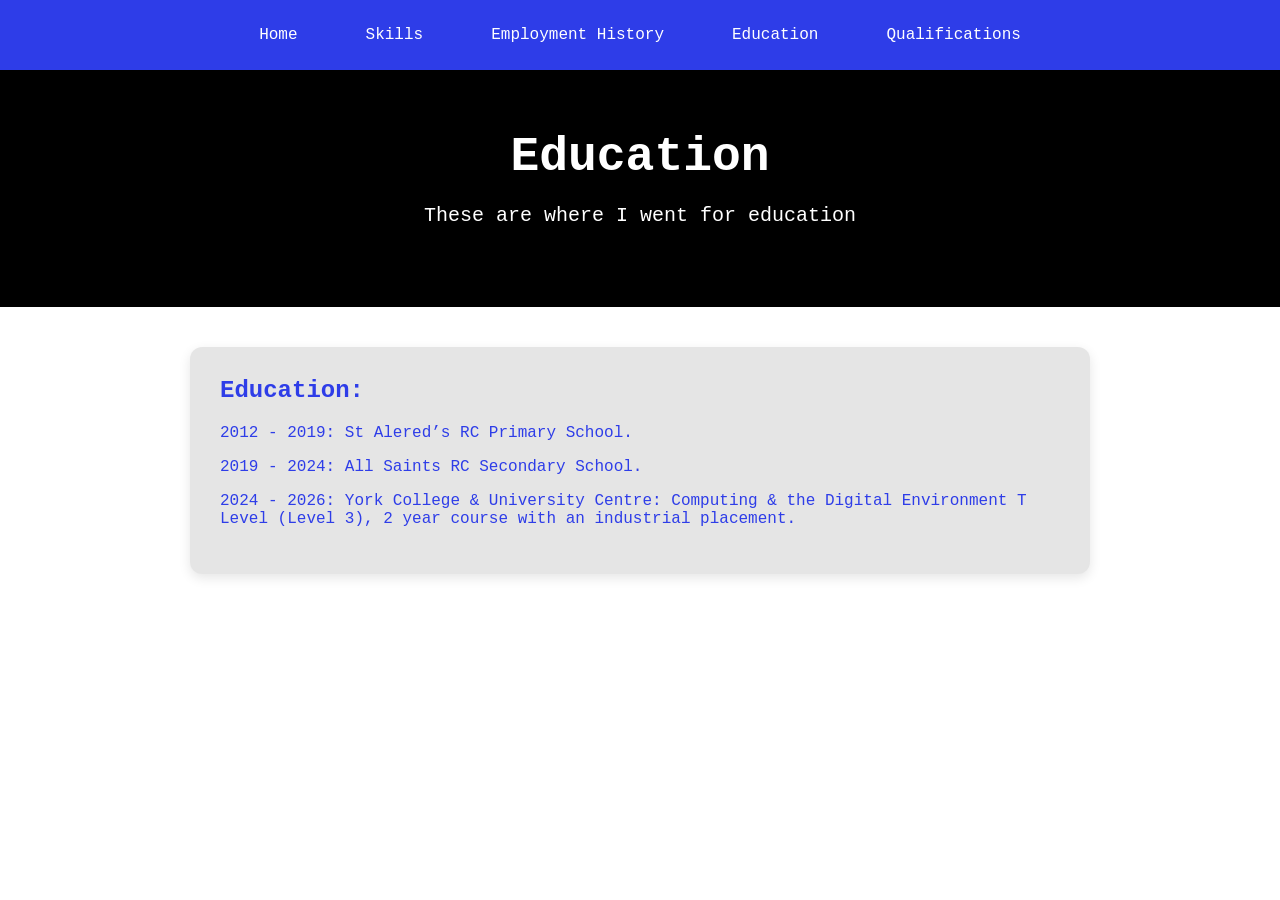
==== Education.html @ 7d842e6e "Add files via upload" ====
﻿<!DOCTYPE html>
<html>
<head>
    <meta charset="utf-8" />
    <title>Robfolio - Education</title>
    <link rel="stylesheet" href="style.css">
</head>
<body>

    <nav>
        <div>

            <a href="index.html">Home</a>
            <a href="Skills.html">Skills</a>
            <a href="Employment.html">Employment History</a>
            <a href="Education.html">Education</a>
            <a href="Qualification.html">Qualifications</a>
        </div>
    </nav>

    <header style="background-image: url(Images/webbackground.jpg">
        <h1>Education</h1>
        <p>These are where I went for education</p>
    </header>
    <main>
        <section class="Listy">
            <h2>Education:</h2>

            <p>2012 - 2019: St Alered’s RC Primary School.</p>
            <p>2019 - 2024: All Saints RC Secondary School.</p>
            <p>2024 - 2026:  York College & University Centre: Computing & the Digital Environment T Level (Level 3), 2 year course with an industrial placement.</p>
        </section>
    </main>
</body>
</html>
---- style.css ----
﻿body {
    margin: 0;
    background: #ffffffd9;
    font-family: 'Courier New', monospace;
    color: #2e3de8;
    overflow-x: hidden;
}
header {
    background: #000000;
    color: #ffffff;
    text-align:center;
    padding: 60px 20px;
}
header h1 {
    font-size: 48px;
    margin: 0 0 10px;
}
header p {
    font-size: 20px
}
main {
    max-width: 900px;
    margin: 40px auto;
    padding: 0 20px;
}
section { 
    background: rgba(0,0,0,0.1);
    padding: 30px;
    margin-bottom: 25px;
    border-radius: 12px;
    box-shadow: 0 4px 12px rgba(0,0,0,0.1)
}
section h2 {
    margin-top: 0;
}
g {
    color: #ffffff;
    height: 100px;
    line-height: 100px;
    text-align: center;
    border: 2px dashed #f69c55;
}
span {
    display: inline-block;
    vertical-align: middle;
    line-height: normal;
}
nav {
    background: #2e3de8;
    background-color: #2e3de8;
    padding: 15px 30px;
    box-shadow: 0 4px 12px rgba(0, 0, 0, 0.15);
}
nav div {
        display: flex;
        align-items: center;
        justify-content: center;
        gap: 28px;
        max-width: 1400px;
        height: 40px;
        margin: auto;
    }
span {
    margin: 0px 0px 0px -25px;
    color: white;
    font-size: 40px;
}
a:hover {
    background: white;
    color: #2e3de8;
}
a {
    text-decoration: none;
    color: white;
    padding: 10px 20px;
}
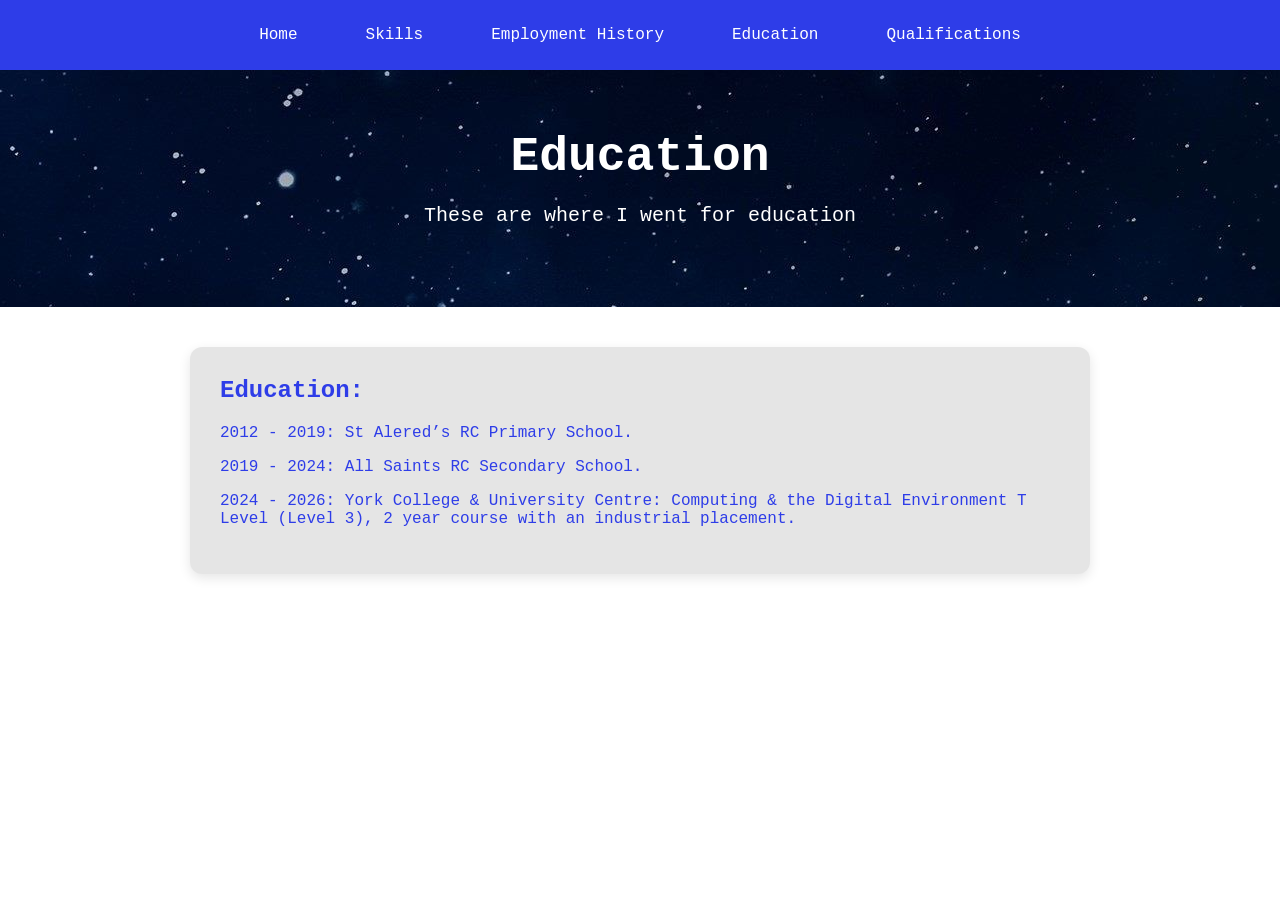
==== commit 1029f4da: "Update title and formatting in Education.html" ====
--- a/Education.html
+++ b/Education.html
@@ -2,7 +2,7 @@
 <html>
 <head>
     <meta charset="utf-8" />
-    <title>Robfolio - Education</title>
+    <title>Robert - Education</title>
     <link rel="stylesheet" href="style.css">
 </head>
 <body>
@@ -32,4 +32,4 @@
         </section>
     </main>
 </body>
-</html>+</html>
--- a/style.css
+++ b/style.css
@@ -65,12 +65,15 @@
     color: white;
     font-size: 40px;
 }
-a:hover {
+nav a:hover {
     background: white;
     color: #2e3de8;
 }
-a {
+nav a {
     text-decoration: none;
     color: white;
     padding: 10px 20px;
-}+}
+#projects {
+    color: black;
+}
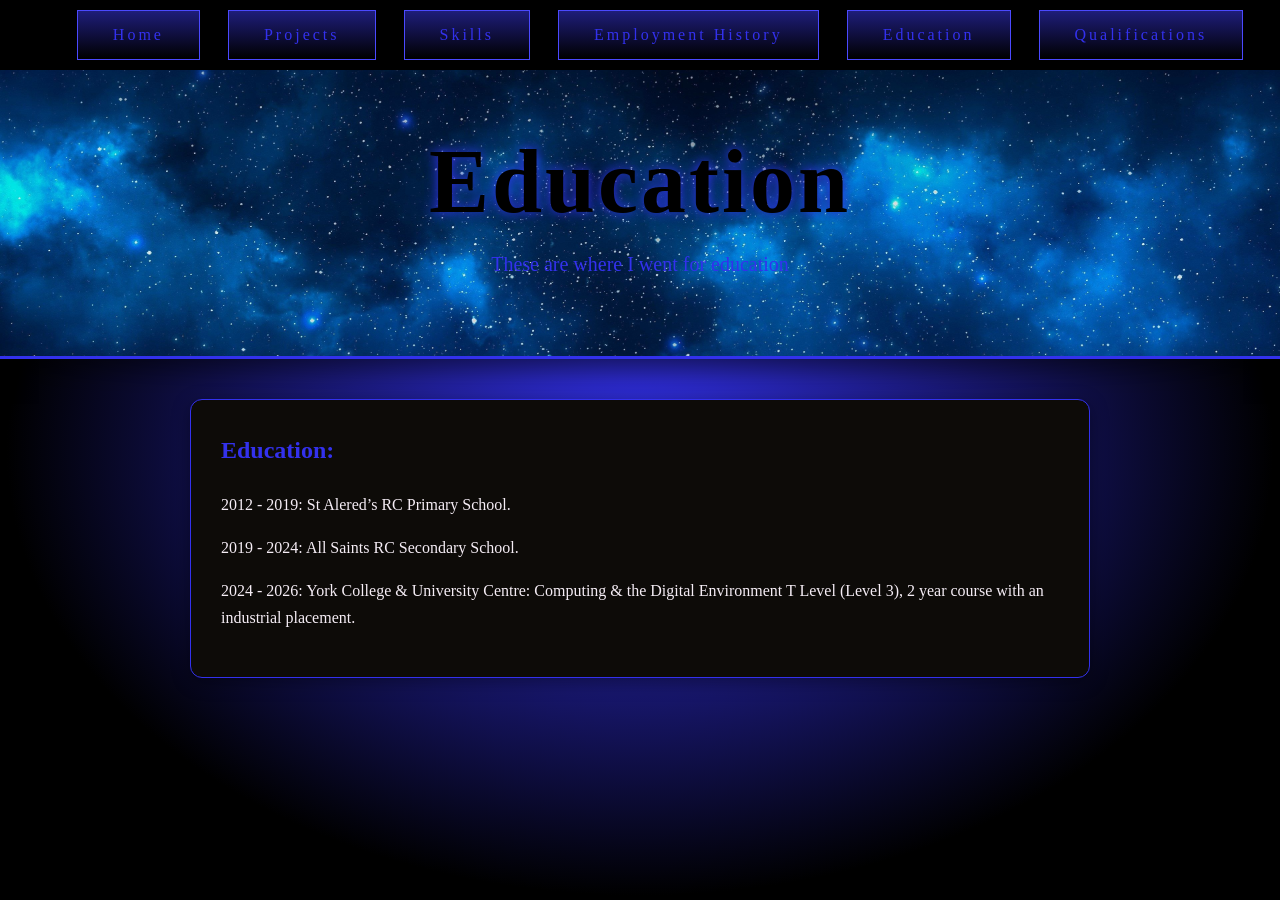
==== commit 87d7339d: "Refactor Education.html with new nav and audio Updated navigation structure and added audio element." ====
--- a/Education.html
+++ b/Education.html
@@ -1,4 +1,4 @@
-﻿<!DOCTYPE html>
+<!DOCTYPE html>
 <html>
 <head>
     <meta charset="utf-8" />
@@ -8,14 +8,15 @@
 <body>
 
     <nav>
-        <div>
+        <ul>
 
-            <a href="index.html">Home</a>
-            <a href="Skills.html">Skills</a>
-            <a href="Employment.html">Employment History</a>
-            <a href="Education.html">Education</a>
-            <a href="Qualification.html">Qualifications</a>
-        </div>
+            <li><a id="Navbutt" href="index.html">Home</a></li>
+            <li><a id="Navbutt" href="Projects.html">Projects</a></li>
+            <li><a id="Navbutt" href="Skills.html">Skills</a></li>
+            <li><a id="Navbutt" href="Employment.html">Employment History</a></li>
+            <li><a id="Navbutt" href="Education.html">Education</a></li>
+            <li><a id="Navbutt" href="Qualification.html">Qualifications</a></li>
+        </ul>
     </nav>
 
     <header style="background-image: url(Images/webbackground.jpg">
@@ -31,5 +32,11 @@
             <p>2024 - 2026:  York College & University Centre: Computing & the Digital Environment T Level (Level 3), 2 year course with an industrial placement.</p>
         </section>
     </main>
+
+
+    <audio id="hoverSound" preload="auto" src="Sounds/hover1.mp3" type="audio/mpeg"></audio>
+
+    <script src="script.js"></script>
+
 </body>
 </html>
--- a/style.css
+++ b/style.css
@@ -1,57 +1,31 @@
-﻿body {
+@font-face {
+    font-family: 'Reqiem';
+    src: url('fonts/requiem.ttf') format('truetype');
+}
+@font-face {
+    font-family: 'ReqiemUpper';
+    src: url('Fonts/requiemU.ttf');
+}
+
+
+body {
     margin: 0;
-    background: #ffffffd9;
-    font-family: 'Courier New', monospace;
-    color: #2e3de8;
     overflow-x: hidden;
+    background: radial-gradient(#3331ed, #000000 70%);
+    background-attachment: fixed;
+    color: white;
 }
-header {
-    background: #000000;
-    color: #ffffff;
-    text-align:center;
-    padding: 60px 20px;
+a {
+    text-decoration: none;
 }
-header h1 {
-    font-size: 48px;
-    margin: 0 0 10px;
+
+
+nav {
+    padding: 15px 30px;
+    background-color: #000000;
+    font-family: 'Reqiem';
 }
-header p {
-    font-size: 20px
-}
-main {
-    max-width: 900px;
-    margin: 40px auto;
-    padding: 0 20px;
-}
-section { 
-    background: rgba(0,0,0,0.1);
-    padding: 30px;
-    margin-bottom: 25px;
-    border-radius: 12px;
-    box-shadow: 0 4px 12px rgba(0,0,0,0.1)
-}
-section h2 {
-    margin-top: 0;
-}
-g {
-    color: #ffffff;
-    height: 100px;
-    line-height: 100px;
-    text-align: center;
-    border: 2px dashed #f69c55;
-}
-span {
-    display: inline-block;
-    vertical-align: middle;
-    line-height: normal;
-}
-nav {
-    background: #2e3de8;
-    background-color: #2e3de8;
-    padding: 15px 30px;
-    box-shadow: 0 4px 12px rgba(0, 0, 0, 0.15);
-}
-nav div {
+    nav ul {
         display: flex;
         align-items: center;
         justify-content: center;
@@ -59,21 +33,100 @@
         max-width: 1400px;
         height: 40px;
         margin: auto;
+        list-style-type: none;
     }
+#Navbutt {
+    display: inline-block;
+    padding: 15px 35px;
+    border: 1px solid #4b49ff;
+    background: linear-gradient(180deg, #1e1d7a 0%, #000000 100%);
+    color: #3331ed;
+    font-family: "ReqiemUpper";
+    font-size: 16px;
+    letter-spacing: 3px;
+    text-align: center;
+}
+    #Navbutt:hover {
+        background: linear-gradient(180deg, #4b49ff 0%, #000000 100%);
+        color: #4b49ff;
+    }
+
+
+header {
+    padding: 60px 20px;
+    border-bottom: 3px solid #3331ed;
+    background-position: center;
+    background-repeat: no-repeat;
+    background-size: cover;
+    box-shadow: 0 8px 25px #0008;
+    text-align: center;
+}
+    header h1 {
+        margin: 0 0 20px;
+        color: black;
+        font-family: ReqiemUpper;
+        font-size: clamp(40px, 8vw, 90px);
+        letter-spacing: 3px;
+        text-shadow: 0 0 12px #3331ed;
+    }
+    header p {
+        font-size: 20px;
+        color: #3331ed;
+    }
+
+
+main {
+    max-width: 900px;
+    margin: 40px auto;
+    padding: 0 20px;
+}
+section {
+    margin-bottom: 25px;
+    padding: 30px;
+    border: 1px solid #3331ed ;
+    border-radius: 12px;
+    background-color: #0d0b08;
+    color: #f5edf5;
+    box-shadow: 0 4px 18px #0006;
+    line-height: 1.7
+}
+    section h2 {
+        margin-top: 0;
+        color: #3331ed;
+    }
+
+
+g {
+    height: 100px;
+    border: 2px dashed #f69c55;
+    color: #fff;
+    line-height: 100px;
+    text-align: center;
+}
+
+
 span {
-    margin: 0px 0px 0px -25px;
-    color: white;
+    display: inline-block;
+    margin-left: 0,0,0,-25px;
+    color: #ffffffff;
     font-size: 40px;
+    line-height: normal;
+    vertical-align: middle;
 }
-nav a:hover {
-    background: white;
-    color: #2e3de8;
+
+
+#projects {
+    color: #3331ed;
 }
-nav a {
-    text-decoration: none;
-    color: white;
-    padding: 10px 20px;
+
+
+table {
+    width: 100%;
+    border-collapse: collapse;
+    text-align: left;
 }
-#projects {
-    color: black;
+th,
+td {
+    padding: 10px;
+    border-bottom: 1px solid #1e1d7a;
 }
